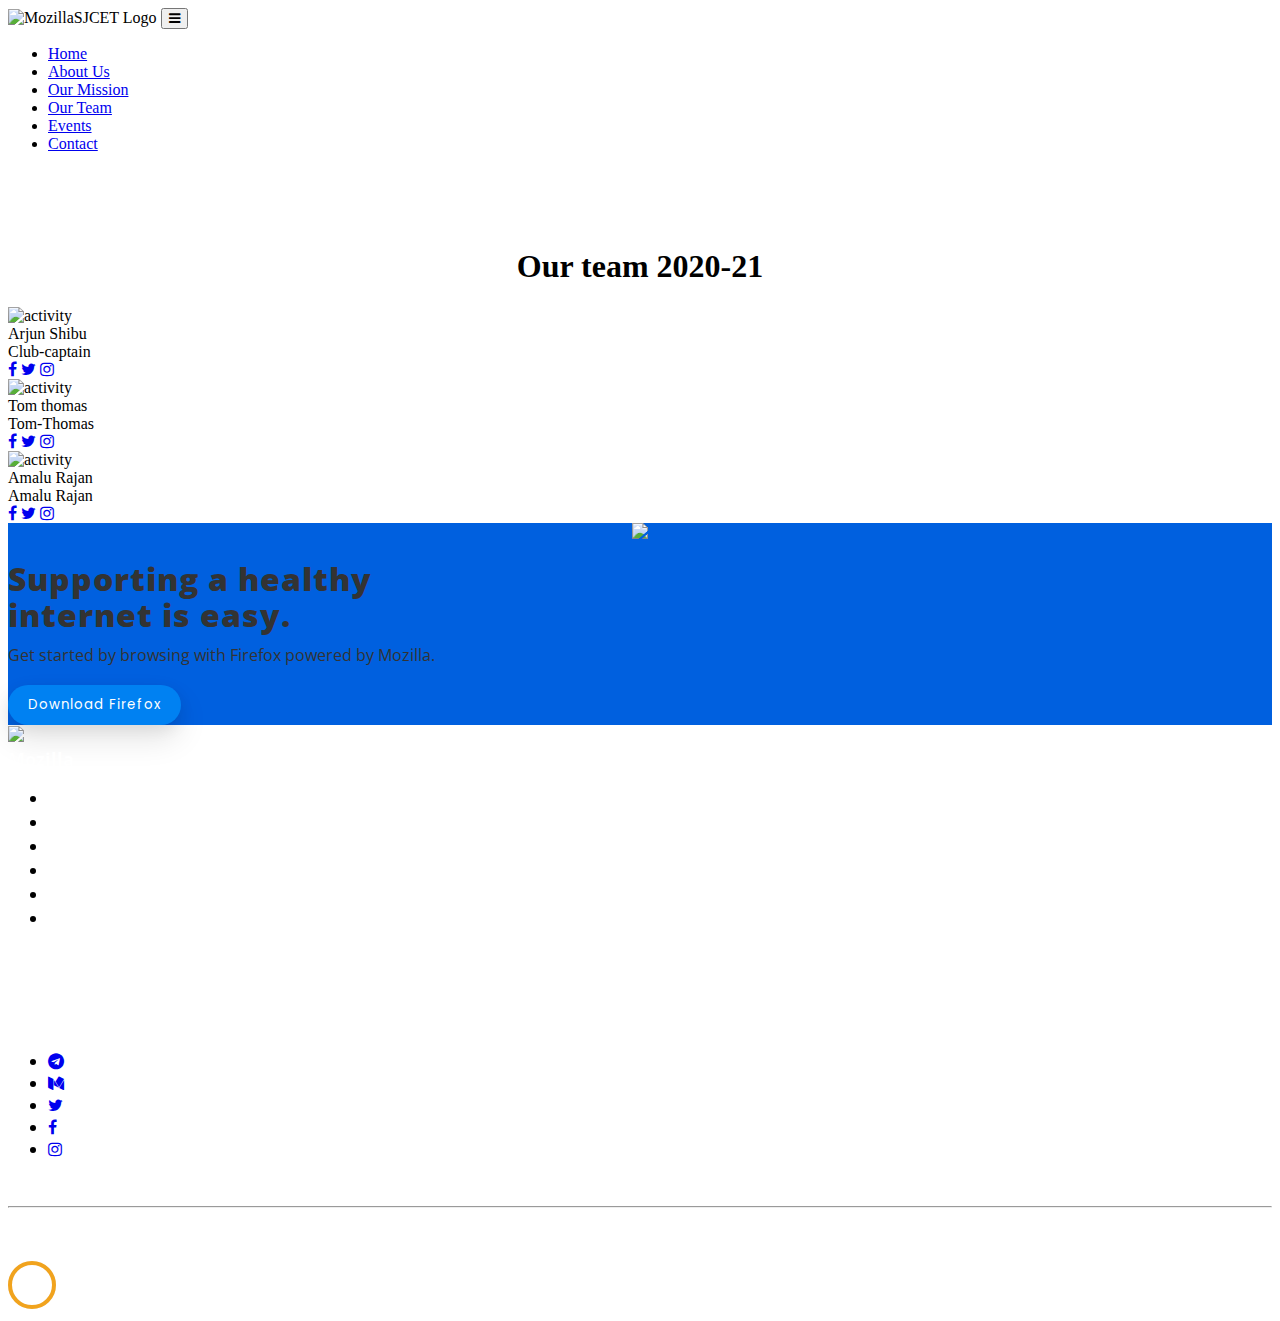
==== team20.html @ ab00e17d "Update team20.html" ====
<!DOCTYPE html>
<!--
  Created on : 26-Oct-2020, 12:59:15 pm
    Author     : akhil
-->
<html>
    <head>
         <title>Mozilla SJCET</title>
        <meta charset="UTF-8">
        <meta name="viewport" content="width=device-width, initial-scale=1.0">
            <link rel="icon" href="images/Logo-MozillaSJCET.png">
             <meta charset="utf-8">
    <meta name="viewport" content="width=device-width, initial-scale=1, shrink-to-fit=no">
    <meta name="theme-color" content="#1e78ff">
    <meta name="msapplication-navbutton-color" content="#1e78ff">
    <meta name="apple-mobile-web-app-status-bar-style" content="#1e78ff">
    <link rel="icon" href="images/Logo-MozillaSJCET.png">
    <link href="https://fonts.googleapis.com/css?family=Raleway|Poppins|Zilla+Slab|Open+Sans" rel="stylesheet">
    <link rel="stylesheet" href="css/bootstrap.min.css">
    <link rel="stylesheet" href="css/open-iconic-bootstrap.min.css">
    <link rel="stylesheet" href="css/animate.css">
    <link rel="stylesheet" href="https://cdnjs.cloudflare.com/ajax/libs/font-awesome/4.7.0/css/font-awesome.min.css">
    <link rel="stylesheet" href="https://cdn.linearicons.com/free/1.0.0/icon-font.min.css">
    <link rel="stylesheet" href="css/owl.carousel.min.css">
    <link rel="stylesheet" href="css/owl.theme.default.min.css">
    <link rel="stylesheet" href="css/icomoon.css">
    <link rel="stylesheet" href="css/style.css">
    <link rel="stylesheet" href="css/style-min.css">
    <link rel="stylesheet" href="css/team20.css">
    
    </head>
    <body>
        <!--Start of Nav-->
    <nav class="navbar navbar-expand-lg navbar-dark ftco_navbar bg-dark ftco-navbar-light" id="ftco-navbar">
      <div class="container">
        <img class="Logo" src="images/Logo-MozillaSJCET.png" alt="MozillaSJCET Logo" >
        <button class="navbar-toggler" type="button" data-toggle="collapse" data-target="#ftco-nav" aria-controls="ftco-nav" aria-expanded="false" aria-label="Toggle navigation">
          <span class="fa fa-bars"></span>
        </button>
        <div class="collapse navbar-collapse" id="ftco-nav">
          <ul class="navbar-nav ml-auto">
            <li class="nav-item active"><a href="index.html" class="nav-link active">Home</a></li>
            <li class="nav-item"><a href="index.html#about" class="nav-link">About Us</a></li>
            <li class="nav-item"><a href="index.html#mission" class="nav-link">Our Mission</a></li>
            <li class="nav-item"><a href="team20.html" class="nav-link">Our Team</a></li>
            <li class="nav-item"><a href="index.html#activities" class="nav-link">Events</a></li>
            <li class="nav-item"><a href="index.html#contact" class="nav-link">Contact</a></li>
          </ul>
        </div>
      </div>
    </nav>
    <!-- End of nav -->


       <!--our team-->
      <section> <div class="team-section">
    <div class="inner-width">
        <center> <h1><br><br>Our team 2020-21</h1></center>
      
      <div class="pers">


        <div class="pe">
          <img src="images/Activities/c.Jpeg" alt="activity">
          <div class="p-name">Arjun Shibu</div>
          <div class="p-des">Club-captain</div>
          <div class="p-sm">
            <a href="#"><i class="fa fa-facebook"></i></a>
            <a href="#"><i class="fa fa-twitter"></i></a>
            <a href="#"><i class="fa fa-instagram"></i></a>
          </div>
        </div>
            <div class="pe">
          <img src="images/Activities/C2.Jpeg" alt="activity">
          <div class="p-name">Tom thomas</div>
          <div class="co">Tom-Thomas</div>
          <div class="p-sm">
            <a href="#"><i class="fa fa-facebook"></i></a>
            <a href="#"><i class="fa fa-twitter"></i></a>
            <a href="#"><i class="fa fa-instagram"></i></a>
          </div>
        </div>
          <div class="pe">
          <img src="images/Activities/aur.Jpeg" alt="activity">
          <div class="p-name">Amalu Rajan</div>
          <div class="co">Amalu Rajan</div>
          <div class="p-sm">
            <a href="#"><i class="fa fa-facebook"></i></a>
            <a href="#"><i class="fa fa-twitter"></i></a>
            <a href="#"><i class="fa fa-instagram"></i></a>
          </div>
        </div>
                 
               
        

    </div>
  </div>
       </section>
       <!--our team end--->
          <!--Download Mozilla starts here-->
            <div class="moz-brand-section" style="background:#0060DF;">
              <div class="container">
                <div class="row align-items-center justify-content-center text-left ftco-vh-75">
                  <div class="col-lg-6">
                  <center><img src="images/firefox.png" style="height:auto;width:50%;"></center><br>
                  </div>
                  <div class=" col-lg-6">
                    <div class="Support-Mozilla-head">Supporting a healthy <br>internet is easy.</div>
                    <div class="Support-Mozilla-subhead">Get started by browsing with Firefox powered by Mozilla.</div>
                    <br>
                      <div class="wrapper">
                        <a class="Download-Mozilla-Button" href="https://www.mozilla.org/en-US/firefox/new/" style="cursor:pointer;">
                          <button class="Download-Button-Style">Download Firefox</button>
                        </a>
                      </div>
                  </div>
                </div>
              </div>
            </div>
            <!--Download Mozilla Ends here-->

               
    <!--Footer Section starts here-->
    <footer class="ftco-footer ftco-bg-dark" id="contact" style="font-family:Open Sans;">
      <div class="container ">
            <div class="row">
              <div class="col-md">
                <div class="ftco-footer-widget mb-5">
                  <img src="images/mozilla-light/moz.png" style="height:auto;width:100px;">
                </div>
              </div>
              <div class="col-md">
                 <div class="ftco-footer-widget mb-5">
                  <font class="footer-brand-header">Mozilla</font>
                  <ul class="list-unstyled" style="margin-top:15px;">
                    <li><a href="https://www.mozilla.org/en-US/about/" class="py-2 d-block footer-brand-list">About</a></li>
                    <li><a href="https://blog.mozilla.org/" class="py-2 d-block footer-brand-list">Blog</a></li>
                    <li><a href="https://www.mozilla.org/en-US/contact/" class="py-2 d-block footer-brand-list">Contact Us</a></li>
                    <li><a href="https://blog.mozilla.org/press/" class="py-2 d-block footer-brand-list">Press Center</a></li>
                    <li><a href="https://donate.mozilla.org/en-US/?presets=50,30,20,10&amount=30&utm_source=mozilla.org&utm_medium=referral&utm_content=footer&currency=usd&test=img-a" class="py-2 d-block footer-brand-list">Donate</a></li>
                    <li><a href="https://github.com/MozillaSJCET/mozillasjcet.github.io" class="py-2 d-block footer-brand-list">View Source</a></li>
                   </ul>
                </div>
              </div>
              <div class="col-md">
                 <div class="ftco-footer-widget">
                   <a href="mozillasjcet@gmail.com" class="footer-contact-mail"><span class="fa fa-envelope"></span>&emsp;mozillasjcet@protonmail.com</a><br><br>
                  <div class="footer-contact"><span class="fa fa-phone"></span>&emsp;+91 95399 34995</div><br>
                  <ul class="ftco-footer-social list-unstyled">
                    <li><a href="https://t.me/mozillasjcet" target="_blank"><span class="fa fa-telegram"></span></a></li>
                    <li><a href="https://medium.com/@mozillasjcet" target="_blank"><span class="fa fa-medium"></span></a></li>
                    <li><a href="https://twitter.com/mozillasjcet" target="_blank"><span class="fa fa-twitter"></span></a></li>
                    <li><a href="https://www.facebook.com/mozillasjcet/" target="_blank"><span class="fa fa-facebook"></span></a></li>
                    <li><a href="https://www.instagram.com/mozilla.sjcet/" target="_blank"><span class="fa fa-instagram"></span></a></li>
                  </ul>
                </div>
              </div>
            </div>
        <div class="row">
          <div class="col-md text-center">
            <br><hr style="background:#222222;"></hr><br>
            <font class="copyright">Copyright &copy;2020 Mozilla SJCET</font>
          </div>
        </div>
      </div>
    </footer>
    <!--Footer Section ends here-->

            <!-- loader -->
            <div id="ftco-loader" class="show fullscreen"><svg class="circular" width="48px" height="48px"><circle class="path-bg" cx="24" cy="24" r="22" fill="none" stroke-width="4" stroke="#eeeeee"/><circle class="path" cx="24" cy="24" r="22" fill="none" stroke-width="4" stroke-miterlimit="10" stroke="#F1A31D"/></svg></div>

            <script src="js/jquery.min.js"></script>
            <script src="js/popper.min.js"></script>
            <script src="js/bootstrap.min.js"></script>
            <script src="js/jquery.easing.1.3.js"></script>
            <script src="js/jquery.waypoints.min.js"></script>
            <script src="js/owl.carousel.min.js"></script>
            <script src="js/jquery.animateNumber.min.js"></script>
            <script src="js/main.js"></script>
    </body>
</html>
---- css/style-min.css ----
.heading{
  font-family: Poppins;
  letter-spacing:1.5px;
  font-weight:bold;
  font-size:60px;
  white-space: wrap;
  padding: 10px 0;
}

.subheading{
  font-family:Poppins;
  font-weight:bold;
  font-size: 30px;
}
.lnr {
    font-family: Linearicons-Free;
    speak: none;
    font-style: normal;
    font-size: 1.5rem;
    font-variant: normal;
    text-transform: none;
    -webkit-font-smoothing: antialiased;
    -moz-osx-font-smoothing: grayscale;
    color:#f8b526;
    background:#fff3db;
    border-radius: 50%;
    padding: 25px;
}
.align-text{
  text-align: left;
}
@media screen and (max-width: 728px) {
  .align-text{
    text-align: center;
  }

button .Download-Button{
  background-color: red;
  color: #ffffff;
  padding: 20px 10px;
}
}
.Logo{
  height: 70px;
  width: auto;
}
    .ftco-navbar-light.scrolled .Logo{
      height: 60px;
      width: auto;
    }
@media screen and (max-width: 728px) {
  .Logo{
    height: 60px;
    width: auto;
  }
}

.activities-img{
  border-radius: 15px;
  box-sizing: border-box;
}
.Support-Mozilla-head{
  font-size: 32px;
  font-weight: 900;
  font-style: normal;
  line-height: 36px;
  font-family:Open Sans;
  color: #333333;
  letter-spacing:1px;
  text-align: left;
}
.Support-Mozilla-subhead{
  margin-top: 10px;
  font-size: 16px;
  font-style: normal;
  line-height: 24px;
  font-family:Open Sans;
  color: #333333;
}

.wrapper {
    text-align:left;
}

.Download-Button-Style{
  background:#0081f2;
  color:white;
  font-family:Poppins;
  border:none;
  border-radius:50px;
  letter-spacing: 1px;
  padding:10px 20px;
  box-shadow: 0 15px 30px 0 rgba(0,0,0,0.1),
          0 5px 15px 0 rgba(0,0,0,0.07);
}
@media screen and (max-width: 728px) {
  .Support-Mozilla-head{
  text-align: center;
  }
  .Support-Mozilla-subhead{
    text-align: center;
  }
  .wrapper{
    text-align: center;
  }

}


.footer-brand-header{
  color:#ffffff;
  font-size:18px;
  line-height:24px;
  font-weight: bold;
}
@media screen and (max-width: 728px) {
  .footer-brand-header{
display: none;
}
}
.footer-brand-list{
  color:#ffffff;
  font-size:16px;
  font-weight:400;
  line-height:24px;
}
.footer-contact-mail{
  color:white;
}

.footer-contact{
  color:white;
}

.copyright{
  font-family:Poppins;
  font-size:14px;
  letter-spacing:1.5px;
  color: #ffffff;
}

.zoom{
    transition: transform .5s;
}
.zoom:hover {
  transform: scale(1.05);}

.infinite-zoom{
  animation-duration: 0.4s;
animation-name: changewidth;
animation-iteration-count: infinite;
animation-direction: alternate;
}
@keyframes changewidth {
  0% {
      transform: scale(1.0);
      -webkit-transform: scale(1.0);
  }
  100% {
      transform: scale(1.07);
      -webkit-transform: scale(1.07);
  }
}
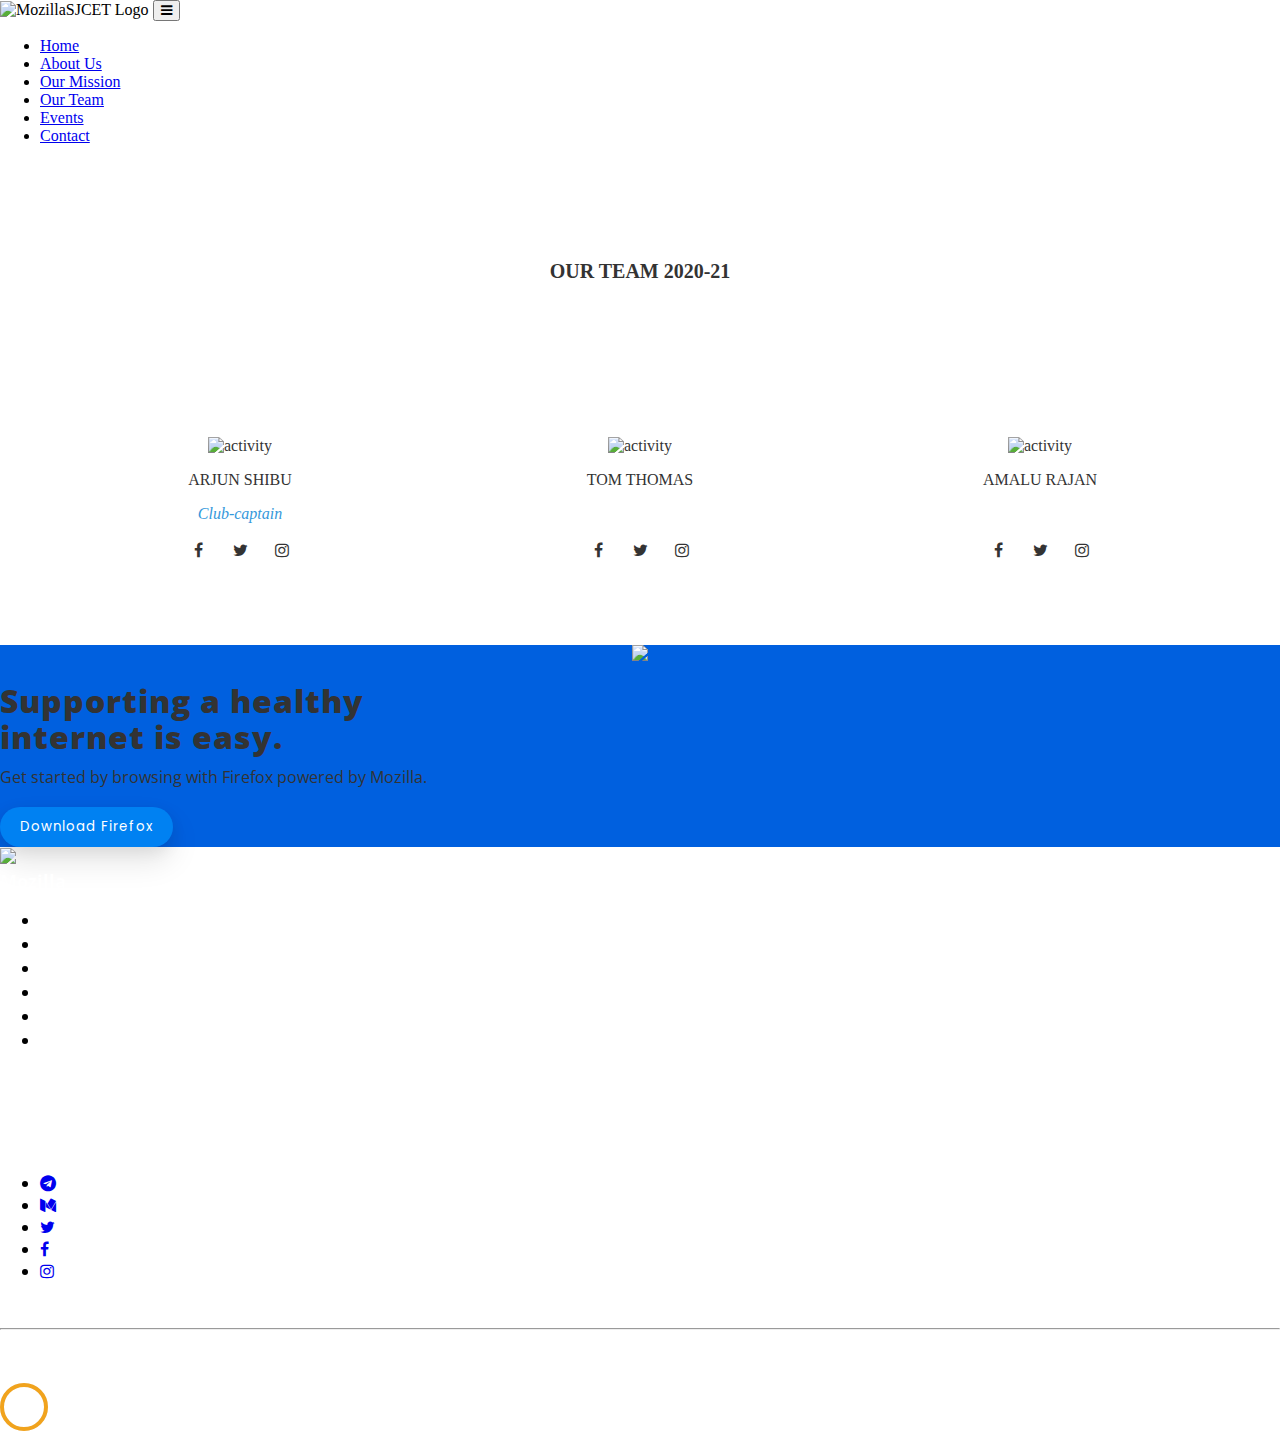
==== commit 906f8f01: "Update team20.html" ====
--- a/team20.html
+++ b/team20.html
@@ -61,7 +61,7 @@
 
 
         <div class="pe">
-          <img src="images/Activities/c.Jpeg" alt="activity">
+          <img src="images/team20/c.Jpeg" alt="activity">
           <div class="p-name">Arjun Shibu</div>
           <div class="p-des">Club-captain</div>
           <div class="p-sm">
@@ -71,7 +71,7 @@
           </div>
         </div>
             <div class="pe">
-          <img src="images/Activities/C2.Jpeg" alt="activity">
+          <img src="images/team20/C2.Jpeg" alt="activity">
           <div class="p-name">Tom thomas</div>
           <div class="co">Tom-Thomas</div>
           <div class="p-sm">
@@ -81,7 +81,7 @@
           </div>
         </div>
           <div class="pe">
-          <img src="images/Activities/aur.Jpeg" alt="activity">
+          <img src="images/team/aur.Jpeg" alt="activity">
           <div class="p-name">Amalu Rajan</div>
           <div class="co">Amalu Rajan</div>
           <div class="p-sm">
--- a/css/team20.css
+++ b/css/team20.css
@@ -0,0 +1,100 @@
+/*
+To change this license header, choose License Headers in Project Properties.
+To change this template file, choose Tools | Templates
+and open the template in the editor.
+*/
+/* 
+    Created on : 26-Oct-2020, 12:59:15 pm
+    Author     : akhil
+*/
+.h1{
+    
+                                         left: 625px;
+		top: 155px;
+		position: absolute;
+		overflow: visible;
+		width: 260px;
+		white-space: nowrap;
+		text-align: left;
+		font-family: Segoe UI;
+		font-style: normal;
+		font-weight: normal;
+		font-size: 80px;
+		color: rgba(112,112,112,1);
+
+    
+}
+body{
+  margin: 0;
+  padding: 0;
+  font-family: "montserrat";
+}
+.team-section{
+  background: white;
+  text-align: center;
+}
+.inner-width{
+  max-width: 1200px;
+  margin: auto;
+  padding: 40px;
+  color: #333;
+  overflow: hidden;
+}
+.team-section h1{
+  font-size: 20px;
+  text-transform: uppercase;
+  display: inline-block;
+  border-bottom: 10px;
+  padding-bottom: 100px;
+}
+.pe{
+  float: left;
+  width: calc(100% / 3);
+  overflow: hidden;
+  padding: 40px 0;
+  transition: 0.4s;
+}
+.pe:hover{
+  background: #ddd;
+}
+.pe img{
+  width: 120px;
+  height: 120px;
+}
+.p-name{
+  margin: 16px 0;
+  text-transform: uppercase;
+}
+.p-des{
+  font-style: italic;
+  color: #3498db;
+}
+.p-sm{
+  margin-top: 12px;
+}
+.p-sm a{
+  margin: 0 4px;
+  display: inline-block;
+  width: 30px;
+  height: 30px;
+  transition: 0.4s;
+}
+.p-sm a:hover{
+  transform: scale(1.3);
+}
+.p-sm a i{
+  color: #333;
+  line-height: 30px;
+}
+@media screen and (max-width:600px) {
+  .pe{
+    width: 100%;
+  }
+}
+.co{
+    color:transparent;
+    
+    
+}
+
+
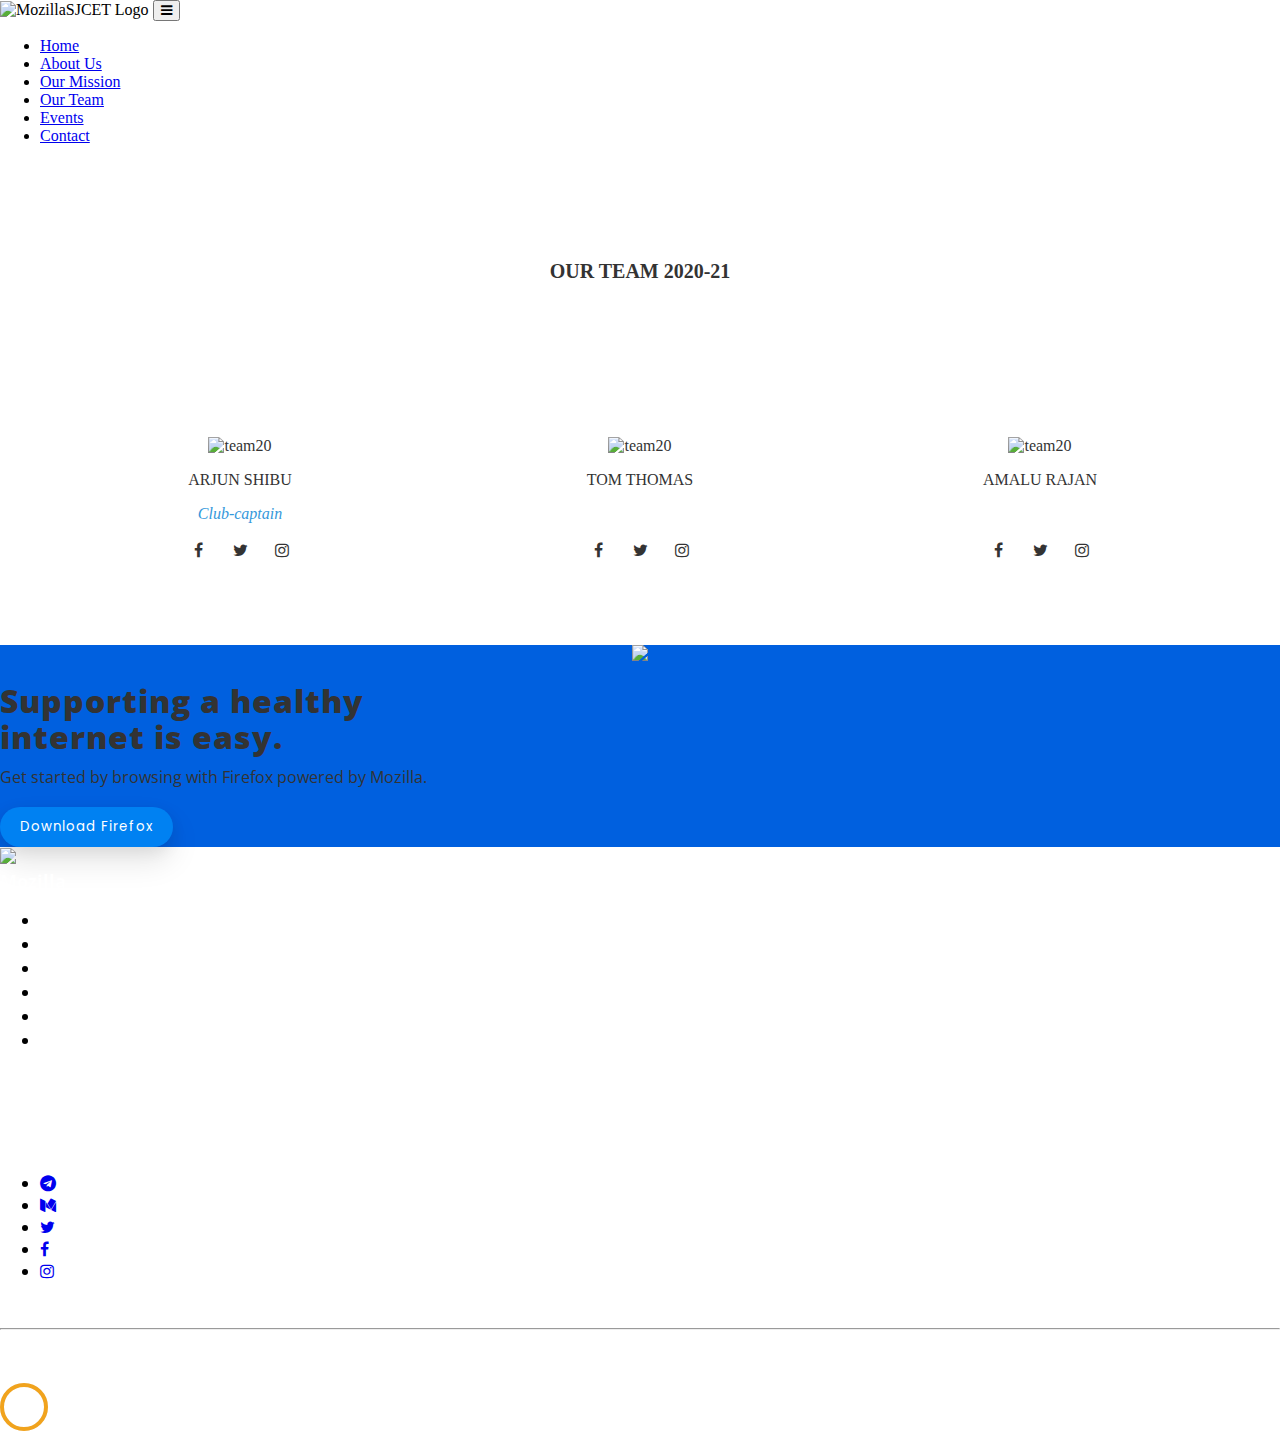
==== commit a6cb538b: "Update team20.html" ====
--- a/team20.html
+++ b/team20.html
@@ -61,7 +61,7 @@
 
 
         <div class="pe">
-          <img src="images/team20/c.Jpeg" alt="activity">
+          <img src="images/team20/c.Jpeg" alt="team20">
           <div class="p-name">Arjun Shibu</div>
           <div class="p-des">Club-captain</div>
           <div class="p-sm">
@@ -71,7 +71,7 @@
           </div>
         </div>
             <div class="pe">
-          <img src="images/team20/C2.Jpeg" alt="activity">
+          <img src="images/team20/C2.Jpeg" alt="team20">
           <div class="p-name">Tom thomas</div>
           <div class="co">Tom-Thomas</div>
           <div class="p-sm">
@@ -81,7 +81,7 @@
           </div>
         </div>
           <div class="pe">
-          <img src="images/team/aur.Jpeg" alt="activity">
+          <img src="images/team/aur.Jpeg" alt="team20">
           <div class="p-name">Amalu Rajan</div>
           <div class="co">Amalu Rajan</div>
           <div class="p-sm">
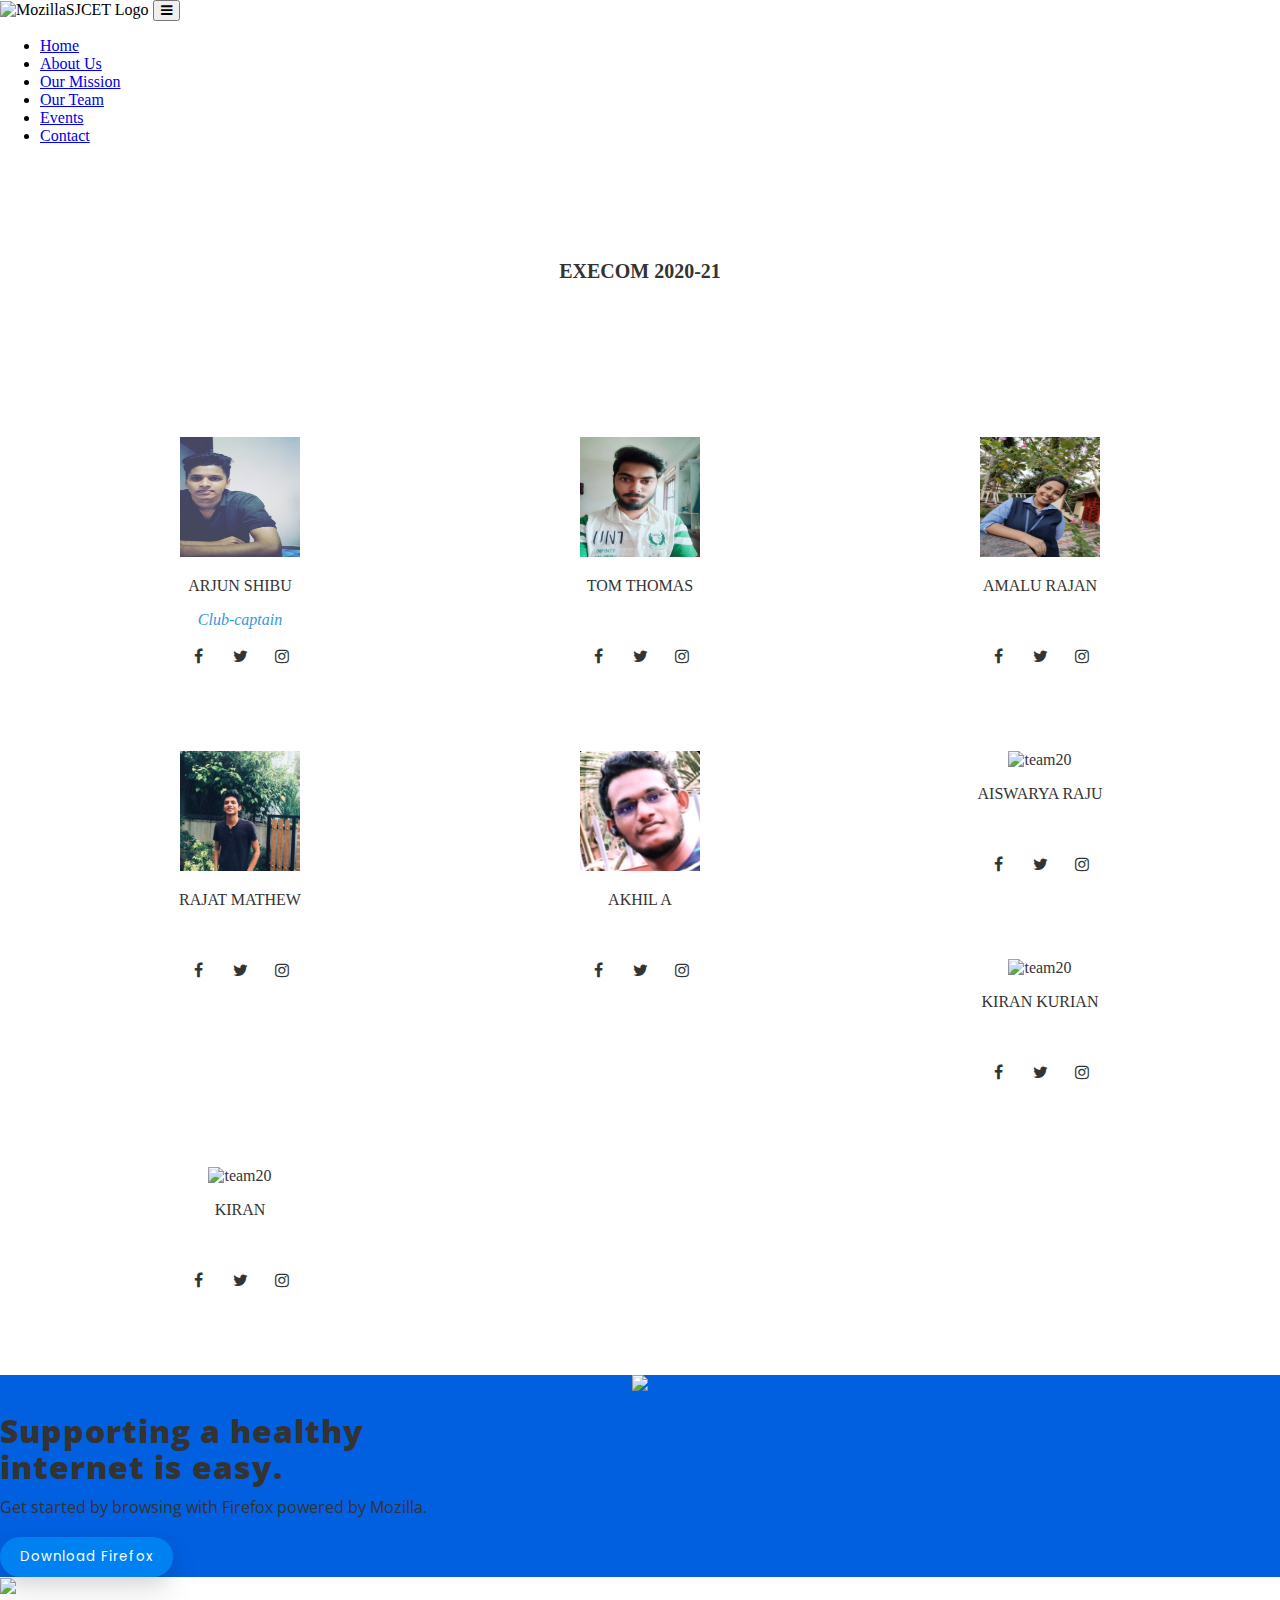
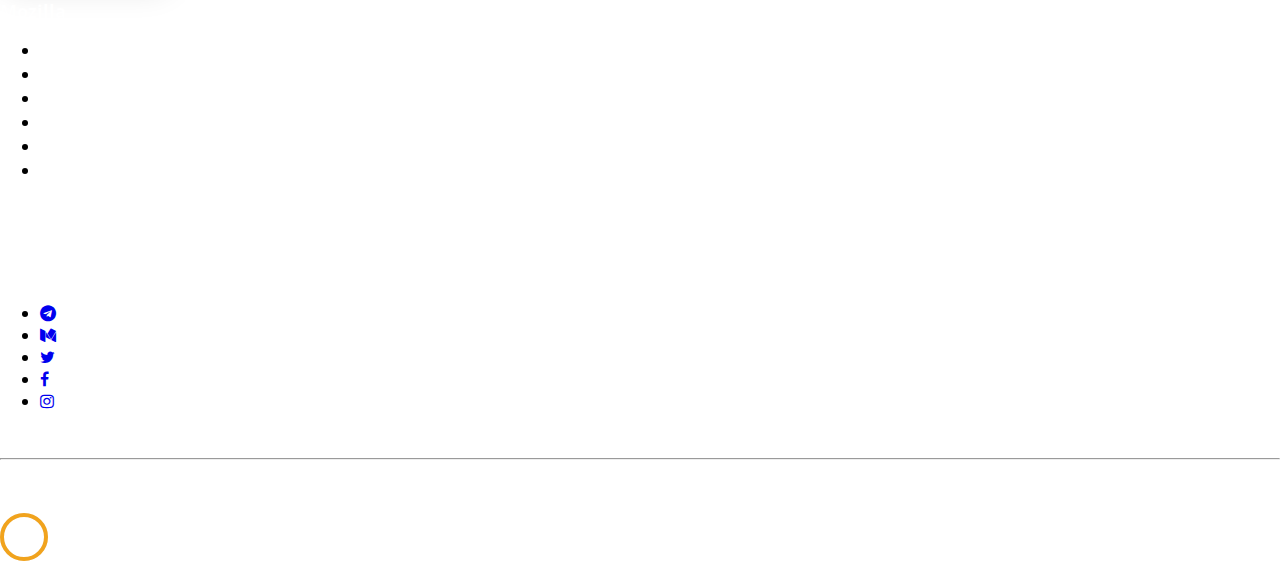
==== commit 0622f75b: "Update team20.html" ====
--- a/team20.html
+++ b/team20.html
@@ -55,13 +55,13 @@
        <!--our team-->
       <section> <div class="team-section">
     <div class="inner-width">
-        <center> <h1><br><br>Our team 2020-21</h1></center>
+        <center> <h1><br><br>EXECOM 2020-21</h1></center>
       
       <div class="pers">
 
 
         <div class="pe">
-          <img src="images/team20/c.Jpeg" alt="team20">
+          <img src="images/team20/c.jpeg" alt="team20">
           <div class="p-name">Arjun Shibu</div>
           <div class="p-des">Club-captain</div>
           <div class="p-sm">
@@ -71,7 +71,7 @@
           </div>
         </div>
             <div class="pe">
-          <img src="images/team20/C2.Jpeg" alt="team20">
+          <img src="images/team20/c2.jpeg" alt="team20">
           <div class="p-name">Tom thomas</div>
           <div class="co">Tom-Thomas</div>
           <div class="p-sm">
@@ -81,7 +81,7 @@
           </div>
         </div>
           <div class="pe">
-          <img src="images/team/aur.Jpeg" alt="team20">
+          <img src="images/team20/aur.jpeg" alt="team20">
           <div class="p-name">Amalu Rajan</div>
           <div class="co">Amalu Rajan</div>
           <div class="p-sm">
@@ -90,7 +90,56 @@
             <a href="#"><i class="fa fa-instagram"></i></a>
           </div>
         </div>
-                 
+        <div class="pe">
+          <img src="images/team20/Rm.jpeg" alt="team20">
+          <div class="p-name">Rajat Mathew</div>
+          <div class="co">Rajat Mathew</div>
+          <div class="p-sm">
+            <a href="#"><i class="fa fa-facebook"></i></a>
+            <a href="#"><i class="fa fa-twitter"></i></a>
+            <a href="#"><i class="fa fa-instagram"></i></a>
+          </div>
+        </div>
+        <div class="pe">
+          <img src="images/team20/ak.jpg" alt="team20">
+          <div class="p-name">Akhil A</div>
+          <div class="co">Akhil A</div>
+          <div class="p-sm">
+            <a href="#"><i class="fa fa-facebook"></i></a>
+            <a href="#"><i class="fa fa-twitter"></i></a>
+            <a href="#"><i class="fa fa-instagram"></i></a>
+          </div>
+        </div>
+         <div class="pe">
+          <img src="images/team20/ais.jpeg" alt="team20">
+          <div class="p-name">Aiswarya Raju</div>
+          <div class="co">Aiswarya Raju</div>
+          <div class="p-sm">
+            <a href="#"><i class="fa fa-facebook"></i></a>
+            <a href="#"><i class="fa fa-twitter"></i></a>
+            <a href="#"><i class="fa fa-instagram"></i></a>
+          </div>
+        </div>
+         <div class="pe">
+          <img src="images/team20/kin.jpeg" alt="team20">
+          <div class="p-name">Kiran Kurian</div>
+          <div class="co">Kiran Kurian</div>
+          <div class="p-sm">
+            <a href="#"><i class="fa fa-facebook"></i></a>
+            <a href="#"><i class="fa fa-twitter"></i></a>
+            <a href="#"><i class="fa fa-instagram"></i></a>
+          </div>
+        </div>
+                   <div class="pe">
+          <img src="images/team20/vn.jpeg" alt="team20">
+          <div class="p-name">Kiran</div>
+          <div class="co">Kiran</div>
+          <div class="p-sm">
+            <a href="#"><i class="fa fa-facebook"></i></a>
+            <a href="#"><i class="fa fa-twitter"></i></a>
+            <a href="#"><i class="fa fa-instagram"></i></a>
+          </div>
+        </div>
                
         
 
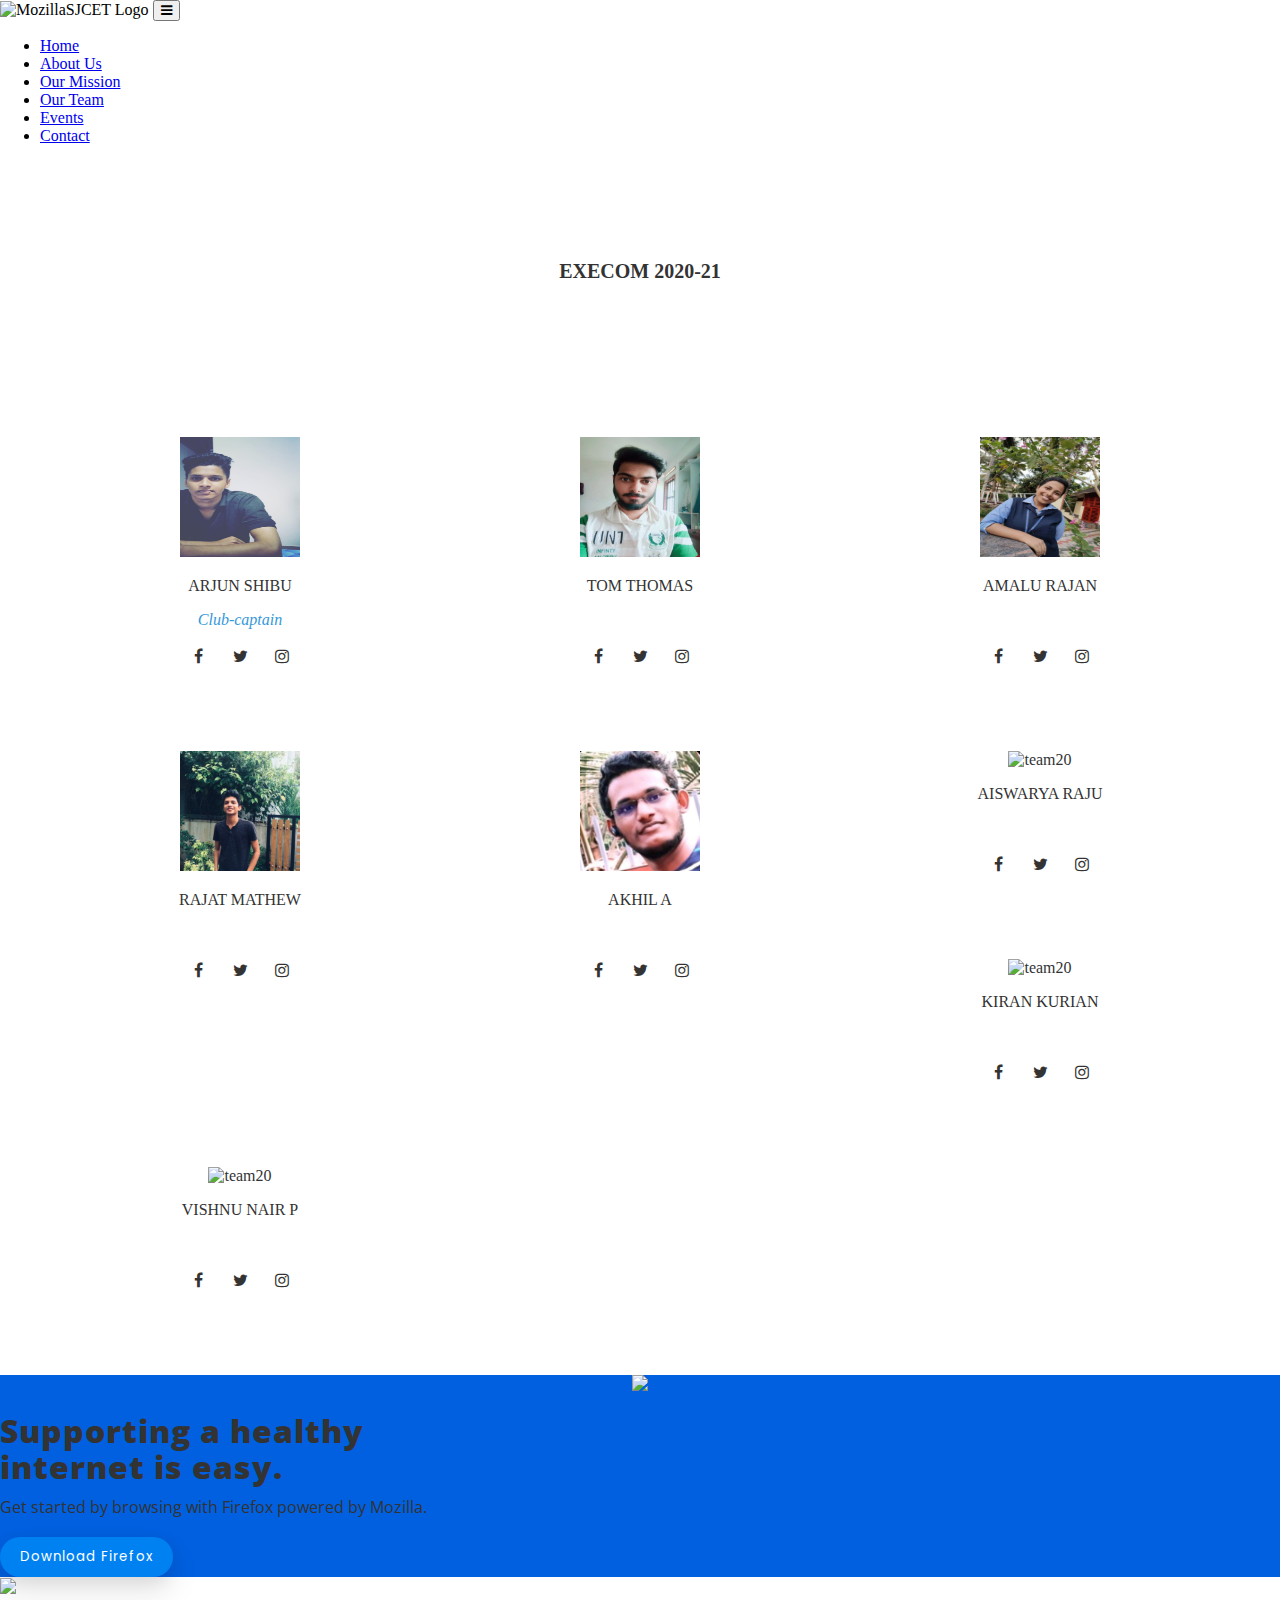
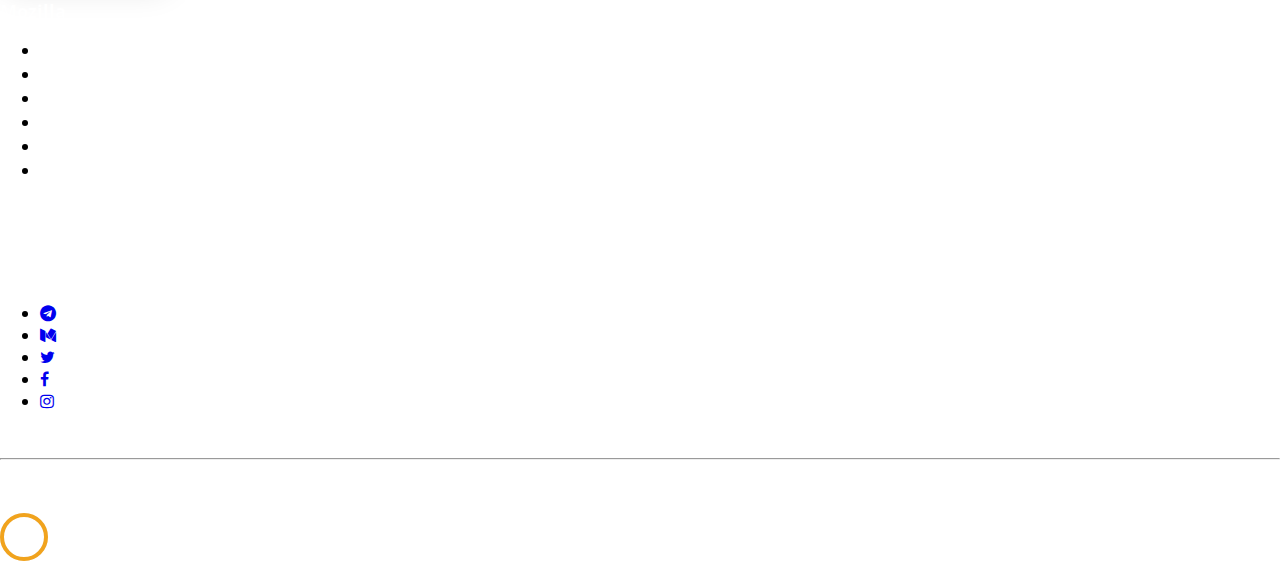
==== commit 9ece1e1d: "Update team20.html" ====
--- a/team20.html
+++ b/team20.html
@@ -132,8 +132,8 @@
         </div>
                    <div class="pe">
           <img src="images/team20/vn.jpeg" alt="team20">
-          <div class="p-name">Kiran</div>
-          <div class="co">Kiran</div>
+          <div class="p-name">Vishnu nair p</div>
+          <div class="co">Vishnu nair p</div>
           <div class="p-sm">
             <a href="#"><i class="fa fa-facebook"></i></a>
             <a href="#"><i class="fa fa-twitter"></i></a>
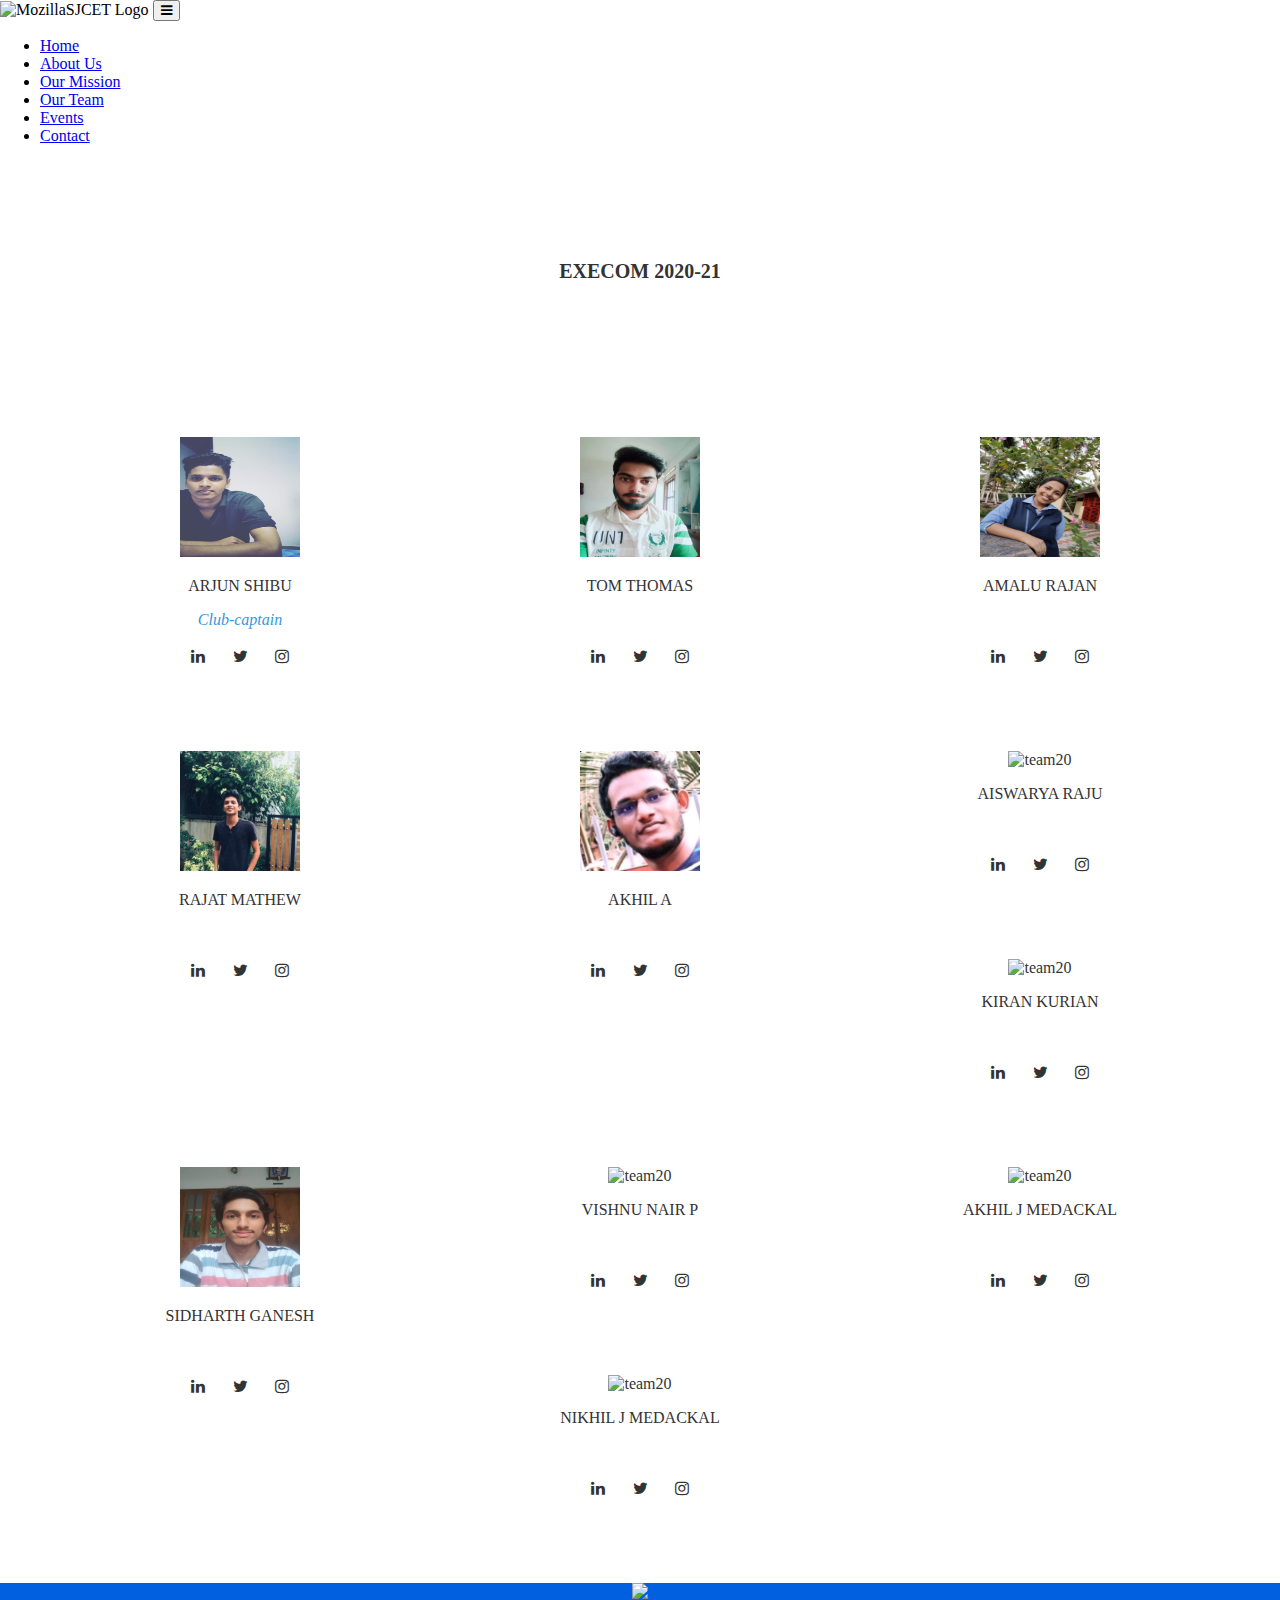
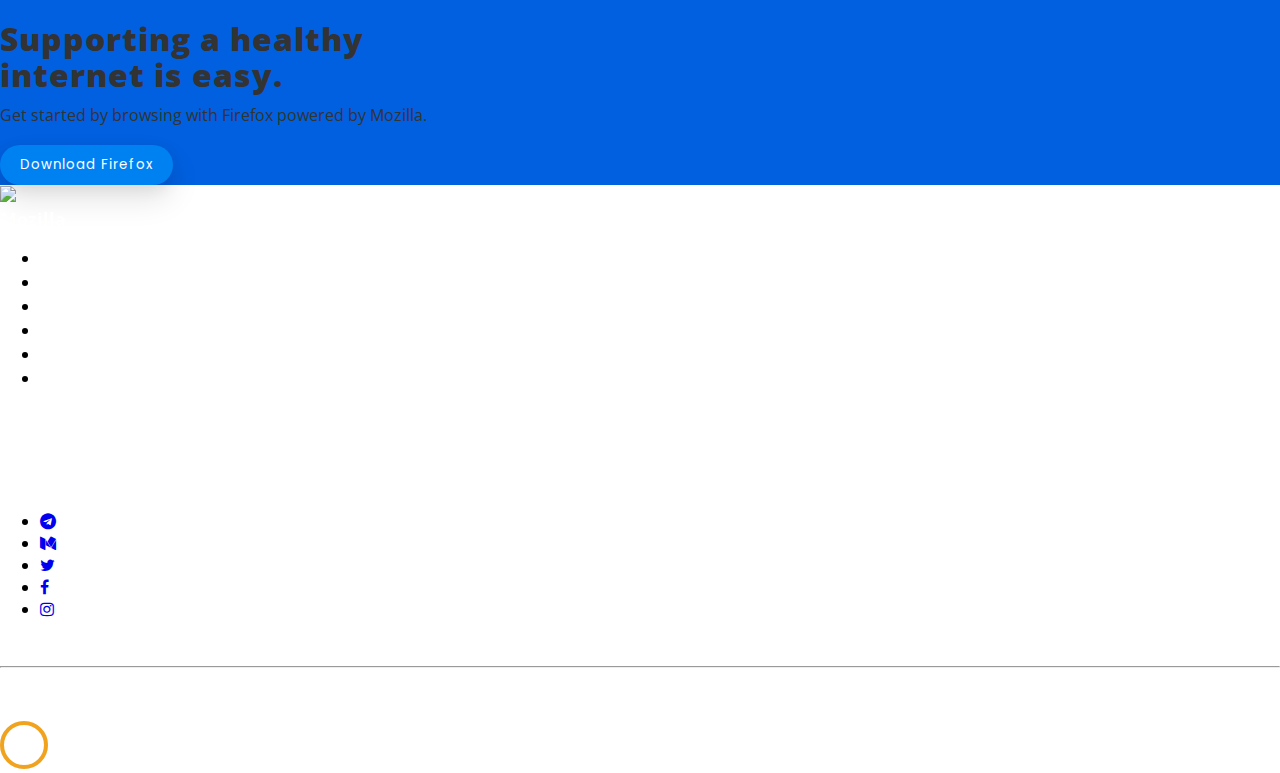
==== commit 62b2483c: "Update team20.html" ====
--- a/team20.html
+++ b/team20.html
@@ -65,7 +65,7 @@
           <div class="p-name">Arjun Shibu</div>
           <div class="p-des">Club-captain</div>
           <div class="p-sm">
-            <a href="#"><i class="fa fa-facebook"></i></a>
+            <a href="#"><i class="fa fa-linkedin"></i></a>
             <a href="#"><i class="fa fa-twitter"></i></a>
             <a href="#"><i class="fa fa-instagram"></i></a>
           </div>
@@ -75,7 +75,7 @@
           <div class="p-name">Tom thomas</div>
           <div class="co">Tom-Thomas</div>
           <div class="p-sm">
-            <a href="#"><i class="fa fa-facebook"></i></a>
+            <a href="#"><i class="fa fa-linkedin"></i></a>
             <a href="#"><i class="fa fa-twitter"></i></a>
             <a href="#"><i class="fa fa-instagram"></i></a>
           </div>
@@ -85,7 +85,7 @@
           <div class="p-name">Amalu Rajan</div>
           <div class="co">Amalu Rajan</div>
           <div class="p-sm">
-            <a href="#"><i class="fa fa-facebook"></i></a>
+            <a href="#"><i class="fa fa-linkedin"></i></a>
             <a href="#"><i class="fa fa-twitter"></i></a>
             <a href="#"><i class="fa fa-instagram"></i></a>
           </div>
@@ -95,7 +95,7 @@
           <div class="p-name">Rajat Mathew</div>
           <div class="co">Rajat Mathew</div>
           <div class="p-sm">
-            <a href="#"><i class="fa fa-facebook"></i></a>
+            <a href="#"><i class="fa fa-linkedin"></i></a>
             <a href="#"><i class="fa fa-twitter"></i></a>
             <a href="#"><i class="fa fa-instagram"></i></a>
           </div>
@@ -105,7 +105,7 @@
           <div class="p-name">Akhil A</div>
           <div class="co">Akhil A</div>
           <div class="p-sm">
-            <a href="#"><i class="fa fa-facebook"></i></a>
+            <a href="#"><i class="fa fa-linkedin"></i></a>
             <a href="#"><i class="fa fa-twitter"></i></a>
             <a href="#"><i class="fa fa-instagram"></i></a>
           </div>
@@ -115,7 +115,7 @@
           <div class="p-name">Aiswarya Raju</div>
           <div class="co">Aiswarya Raju</div>
           <div class="p-sm">
-            <a href="#"><i class="fa fa-facebook"></i></a>
+            <a href="#"><i class="fa fa-linkedin"></i></a>
             <a href="#"><i class="fa fa-twitter"></i></a>
             <a href="#"><i class="fa fa-instagram"></i></a>
           </div>
@@ -125,7 +125,17 @@
           <div class="p-name">Kiran Kurian</div>
           <div class="co">Kiran Kurian</div>
           <div class="p-sm">
-            <a href="#"><i class="fa fa-facebook"></i></a>
+            <a href="#"><i class="fa fa-linkedin"></i></a>
+            <a href="#"><i class="fa fa-twitter"></i></a>
+            <a href="#"><i class="fa fa-instagram"></i></a>
+          </div>
+        </div>
+        <div class="pe">
+          <img src="images/team20/sid.jpeg" alt="team20">
+          <div class="p-name">Sidharth Ganesh</div>
+          <div class="co">Sidharth Ganes</div>
+          <div class="p-sm">
+            <a href="#"><i class="fa fa-linkedin"></i></a>
             <a href="#"><i class="fa fa-twitter"></i></a>
             <a href="#"><i class="fa fa-instagram"></i></a>
           </div>
@@ -135,7 +145,27 @@
           <div class="p-name">Vishnu nair p</div>
           <div class="co">Vishnu nair p</div>
           <div class="p-sm">
-            <a href="#"><i class="fa fa-facebook"></i></a>
+            <a href="#"><i class="fa fa-linkedin"></i></a>
+            <a href="#"><i class="fa fa-twitter"></i></a>
+            <a href="#"><i class="fa fa-instagram"></i></a>
+          </div>
+        </div>
+         <div class="pe">
+          <img src="images/team20/akh.jpeg" alt="team20">
+          <div class="p-name">Akhil j medackal</div>
+          <div class="co">Akhil j medackal</div>
+          <div class="p-sm">
+            <a href="#"><i class="fa fa-linkedin"></i></a>
+            <a href="#"><i class="fa fa-twitter"></i></a>
+            <a href="#"><i class="fa fa-instagram"></i></a>
+          </div>
+        </div>
+         <div class="pe">
+          <img src="images/team20/nik.jpeg" alt="team20">
+          <div class="p-name">Nikhil j medackal</div>
+          <div class="co">Nikhil j medackal</div>
+          <div class="p-sm">
+            <a href="#"><i class="fa fa-linkedin"></i></a>
             <a href="#"><i class="fa fa-twitter"></i></a>
             <a href="#"><i class="fa fa-instagram"></i></a>
           </div>
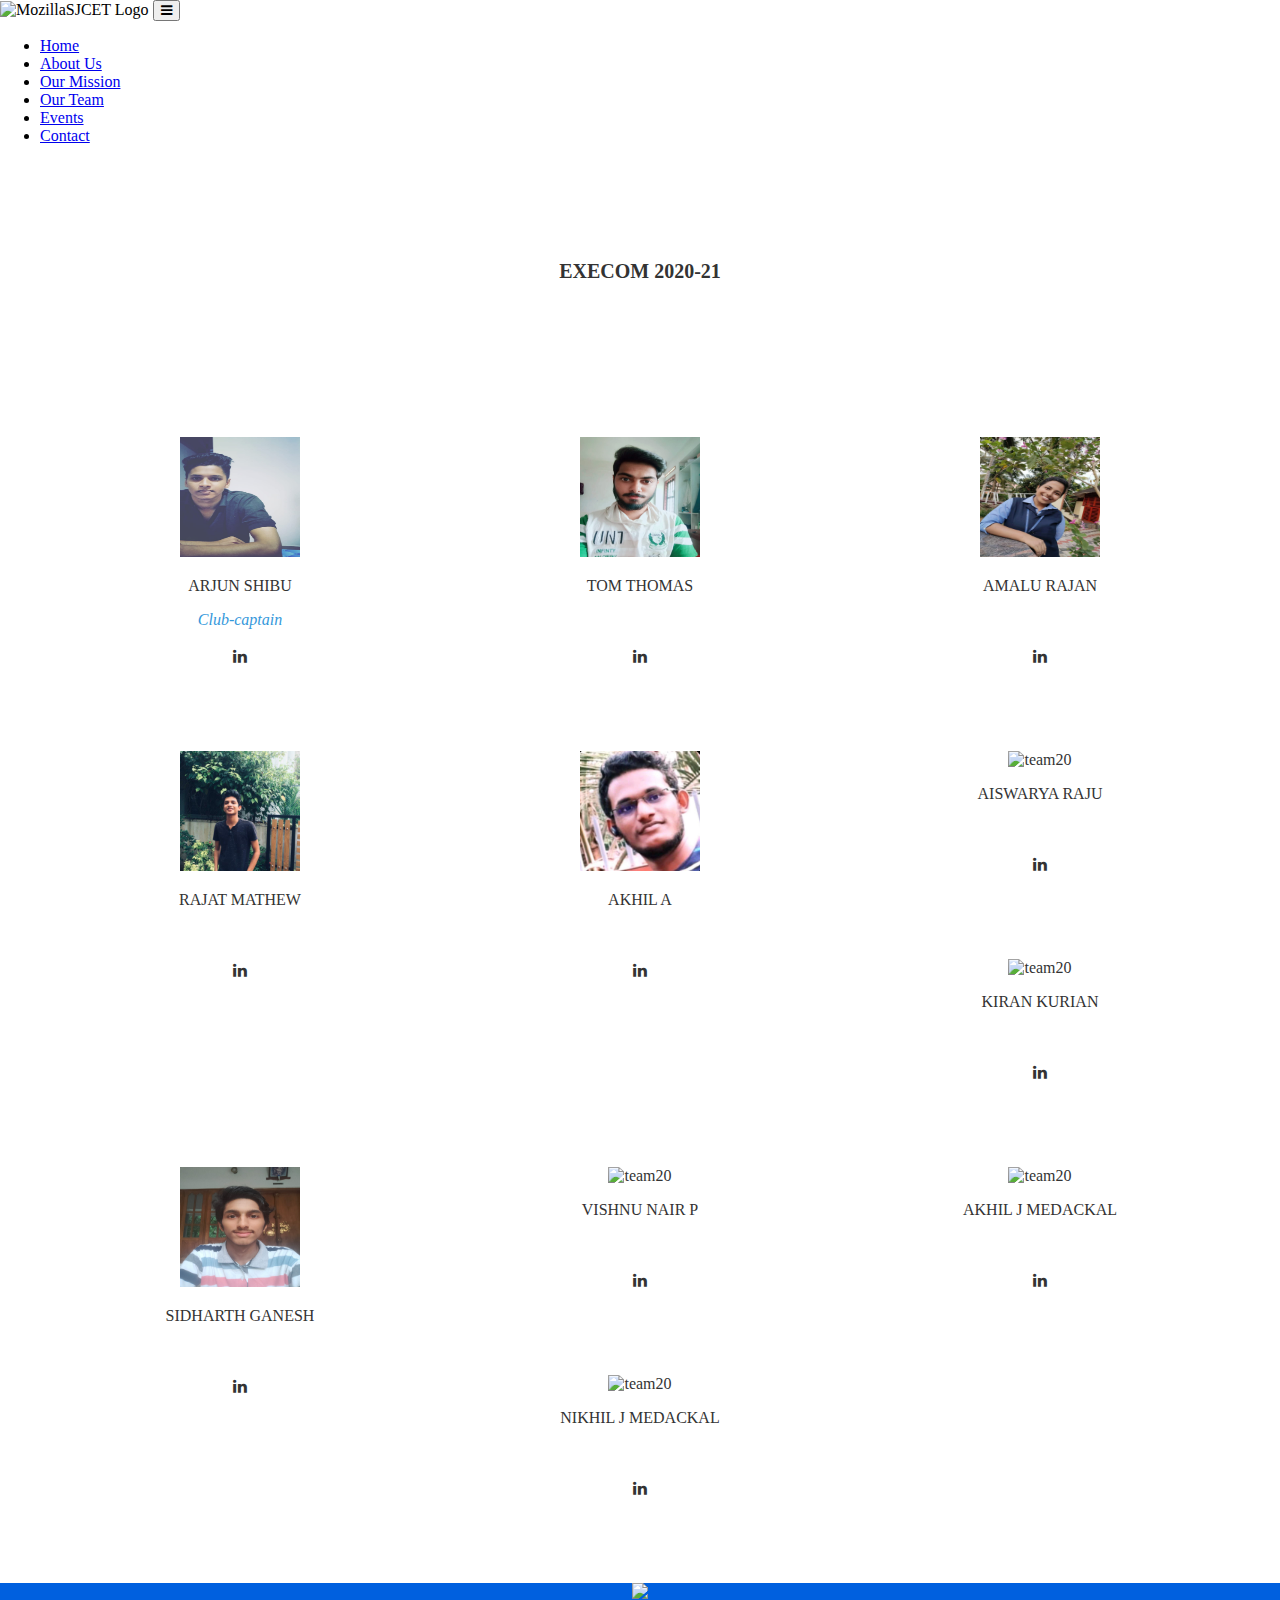
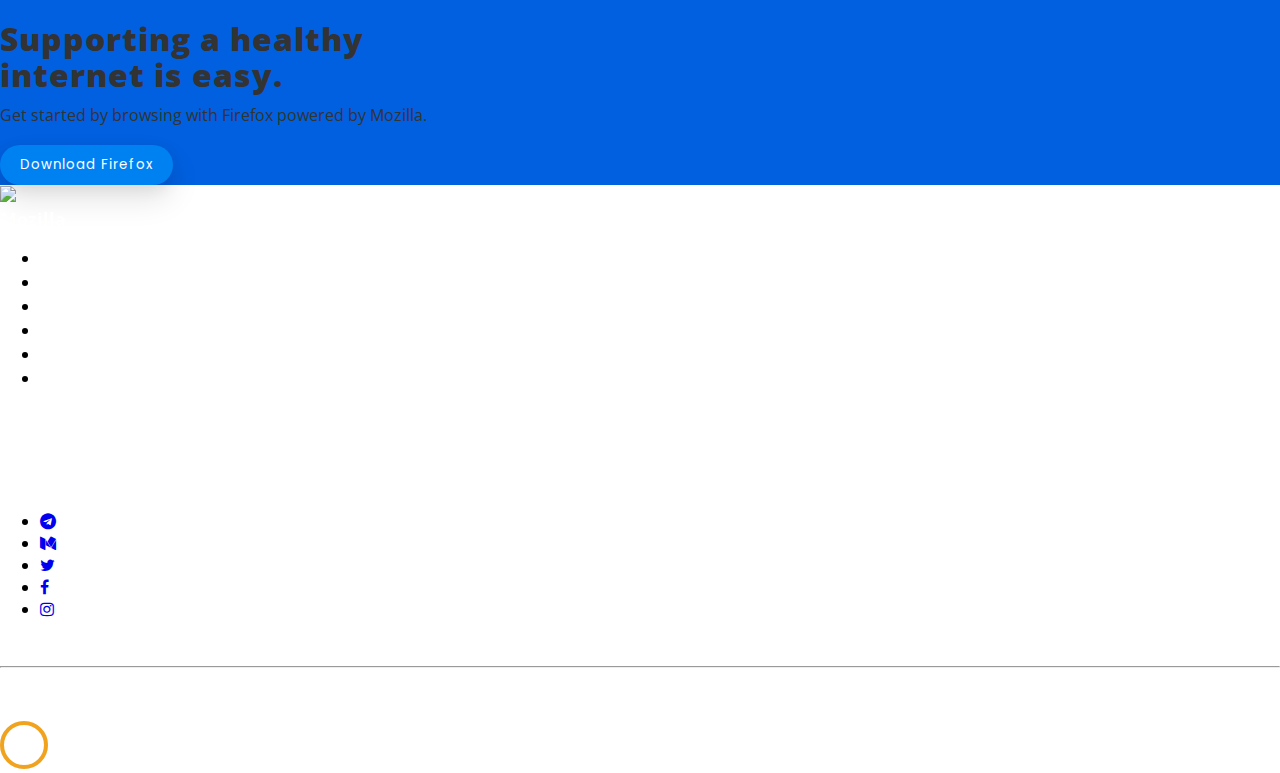
==== commit 388cb2ca: "Update team20.html" ====
--- a/team20.html
+++ b/team20.html
@@ -66,8 +66,7 @@
           <div class="p-des">Club-captain</div>
           <div class="p-sm">
             <a href="#"><i class="fa fa-linkedin"></i></a>
-            <a href="#"><i class="fa fa-twitter"></i></a>
-            <a href="#"><i class="fa fa-instagram"></i></a>
+            
           </div>
         </div>
             <div class="pe">
@@ -75,9 +74,8 @@
           <div class="p-name">Tom thomas</div>
           <div class="co">Tom-Thomas</div>
           <div class="p-sm">
-            <a href="#"><i class="fa fa-linkedin"></i></a>
-            <a href="#"><i class="fa fa-twitter"></i></a>
-            <a href="#"><i class="fa fa-instagram"></i></a>
+            <a href="#https://www.linkedin.com/in/tom-thomas-06695b92"><i class="fa fa-linkedin"></i></a>
+           
           </div>
         </div>
           <div class="pe">
@@ -86,8 +84,7 @@
           <div class="co">Amalu Rajan</div>
           <div class="p-sm">
             <a href="#"><i class="fa fa-linkedin"></i></a>
-            <a href="#"><i class="fa fa-twitter"></i></a>
-            <a href="#"><i class="fa fa-instagram"></i></a>
+            
           </div>
         </div>
         <div class="pe">
@@ -96,8 +93,7 @@
           <div class="co">Rajat Mathew</div>
           <div class="p-sm">
             <a href="#"><i class="fa fa-linkedin"></i></a>
-            <a href="#"><i class="fa fa-twitter"></i></a>
-            <a href="#"><i class="fa fa-instagram"></i></a>
+            
           </div>
         </div>
         <div class="pe">
@@ -105,9 +101,8 @@
           <div class="p-name">Akhil A</div>
           <div class="co">Akhil A</div>
           <div class="p-sm">
-            <a href="#"><i class="fa fa-linkedin"></i></a>
-            <a href="#"><i class="fa fa-twitter"></i></a>
-            <a href="#"><i class="fa fa-instagram"></i></a>
+            <a href="#https://www.linkedin.com/in/akhil-a-8277a51a4/"><i class="fa fa-linkedin"></i></a>
+           
           </div>
         </div>
          <div class="pe">
@@ -116,8 +111,7 @@
           <div class="co">Aiswarya Raju</div>
           <div class="p-sm">
             <a href="#"><i class="fa fa-linkedin"></i></a>
-            <a href="#"><i class="fa fa-twitter"></i></a>
-            <a href="#"><i class="fa fa-instagram"></i></a>
+           
           </div>
         </div>
          <div class="pe">
@@ -126,8 +120,7 @@
           <div class="co">Kiran Kurian</div>
           <div class="p-sm">
             <a href="#"><i class="fa fa-linkedin"></i></a>
-            <a href="#"><i class="fa fa-twitter"></i></a>
-            <a href="#"><i class="fa fa-instagram"></i></a>
+            
           </div>
         </div>
         <div class="pe">
@@ -135,9 +128,8 @@
           <div class="p-name">Sidharth Ganesh</div>
           <div class="co">Sidharth Ganes</div>
           <div class="p-sm">
-            <a href="#"><i class="fa fa-linkedin"></i></a>
-            <a href="#"><i class="fa fa-twitter"></i></a>
-            <a href="#"><i class="fa fa-instagram"></i></a>
+            <a href="#https://www.linkedin.com/in/sidharth-ganesh-2ab85419b/"><i class="fa fa-linkedin"></i></a>
+           
           </div>
         </div>
                    <div class="pe">
@@ -145,9 +137,8 @@
           <div class="p-name">Vishnu nair p</div>
           <div class="co">Vishnu nair p</div>
           <div class="p-sm">
-            <a href="#"><i class="fa fa-linkedin"></i></a>
-            <a href="#"><i class="fa fa-twitter"></i></a>
-            <a href="#"><i class="fa fa-instagram"></i></a>
+            <a href="#https://www.linkedin.com/in/vishnu-nair-p"><i class="fa fa-linkedin"></i></a>
+           
           </div>
         </div>
          <div class="pe">
@@ -156,8 +147,7 @@
           <div class="co">Akhil j medackal</div>
           <div class="p-sm">
             <a href="#"><i class="fa fa-linkedin"></i></a>
-            <a href="#"><i class="fa fa-twitter"></i></a>
-            <a href="#"><i class="fa fa-instagram"></i></a>
+            
           </div>
         </div>
          <div class="pe">
@@ -166,8 +156,7 @@
           <div class="co">Nikhil j medackal</div>
           <div class="p-sm">
             <a href="#"><i class="fa fa-linkedin"></i></a>
-            <a href="#"><i class="fa fa-twitter"></i></a>
-            <a href="#"><i class="fa fa-instagram"></i></a>
+           
           </div>
         </div>
                
